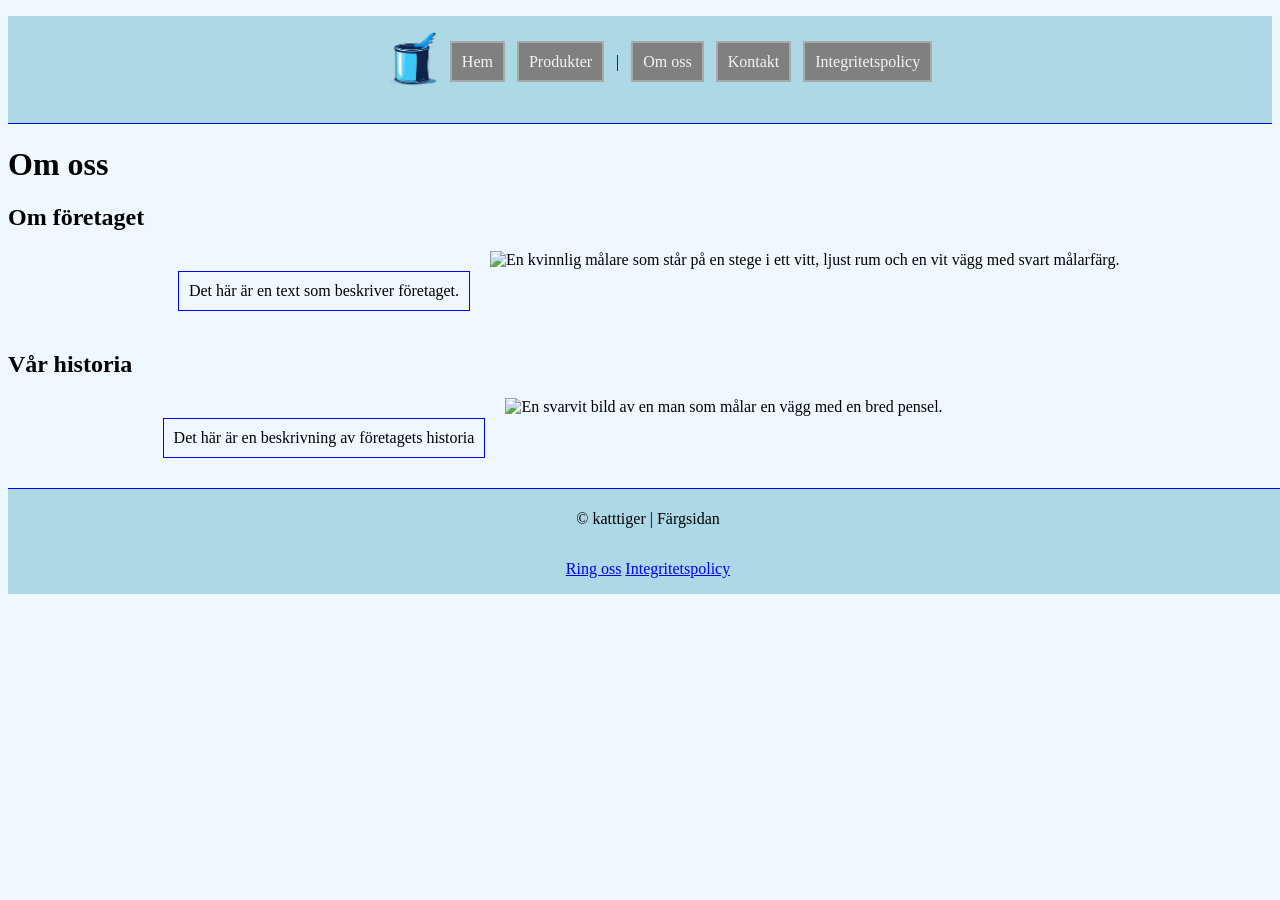
==== about.html @ 9f95f1fd "Updated about.html and added styling" ====
<!doctype html>
<html lang="sv">
  <head>
    <meta charset="UTF-8" />
    <meta name="viewport" content="width=device-width, initial-scale=1.0" />
    <link rel="stylesheet" href="styles/style.css" />
    <link rel="stylesheet" href="styles/about-style.css" />
    <title>Produkter</title>
  </head>
  <body>
    <header>
      <nav class="navigation-menu">
        <ul>
          <li>
            <img
              class="logo"
              src="img/Logo.png"
              href="index.html"
              alt="En färgburk fylld med färgen cyan"
            />
          </li>
          <li><a href="index.html">Hem</a></li>
          <li><a href="products.html">Produkter</a></li>
          <li>|</li>
          <li><a href="about.html">Om oss</a></li>
          <li><a href="contact.html">Kontakt</a></li>
          <li><a href="privacy.html">Integritetspolicy</a></li>
        </ul>
      </nav>
    </header>

    <main>
      <h1>Om oss</h1>
      <section>
        <h2>Om företaget</h2>
        <article>
          <p>Det här är en text som beskriver företaget.</p>
          <img
            src="https://plus.unsplash.com/premium_photo-1663099416258-7f82682bd2b1?w=1000&auto=format&fit=crop&q=60&ixlib=rb-4.1.0&ixid=M3wxMjA3fDB8MHxzZWFyY2h8MXx8d2FsbHBhaW50aW5nfGVufDB8fDB8fHww"
            alt="En kvinnlig målare som står på en stege i ett vitt, ljust rum och en vit vägg med svart målarfärg."
          />
        </article>
      </section>

      <section>
        <h2>Vår historia</h2>
        <article>
          <p>Det här är en beskrivning av företagets historia</p>
          <img
            src="https://images.unsplash.com/photo-1675191863404-e1db618d6655?w=600&auto=format&fit=crop&q=60&ixlib=rb-4.1.0&ixid=M3wxMjA3fDB8MHxzZWFyY2h8M3x8d2FsbHBhaW50aW5nfGVufDB8fDB8fHww"
            alt="En svarvit bild av en man som målar en vägg med en bred pensel."
          />
        </article>
      </section>
    </main>

    <footer>
      <section class="footer-information-section">
        <p>&copy; katttiger | Färgsidan</p>
      </section>

      <section class="footer-information-section">
        <p>
          <a href="tel:+123456789"> Ring oss</a>
          <a href="privacy.html">Integritetspolicy</a>
        </p>
      </section>
    </footer>
  </body>
</html>
---- styles/style.css ----
body {
  background-color: aliceblue;
}

.logo {
  width: 50px;
}

.index-image {
  rotate: -90deg;
}

header {
  background-color: lightblue;
  border-bottom: solid 1px blue;
}

.navigation-menu > ul {
  display: flex;
  flex-wrap: wrap;
  justify-content: center;
  flex-direction: row;
  align-items: center;
  list-style: none;
}

.navigation-menu > ul > li {
  margin: 10px 1px;
  padding: 5px;
}

.navigation-menu > ul > li > a {
  text-decoration: none;
  background-color: grey;
  color: whitesmoke;
  padding: 10px;
  border: 2px solid darkgray;
}

footer {
  margin-top: 10px;
  border-top: 1px solid blue;
  width: 100vw;
  background-color: lightblue;
  padding: 5px 0px 0px 0px;
}

.footer-information-section {
  display: flex;
  align-items: center;
  justify-content: center;
}
---- styles/about-style.css ----
article {
  display: flex;
  justify-content: center;
}

article > p {
  flex-wrap: wrap;
  justify-content: left;
  border: 1px solid blue;
  padding: 10px;
  margin: 20px;
}

article > img {
  width: 50%;
}
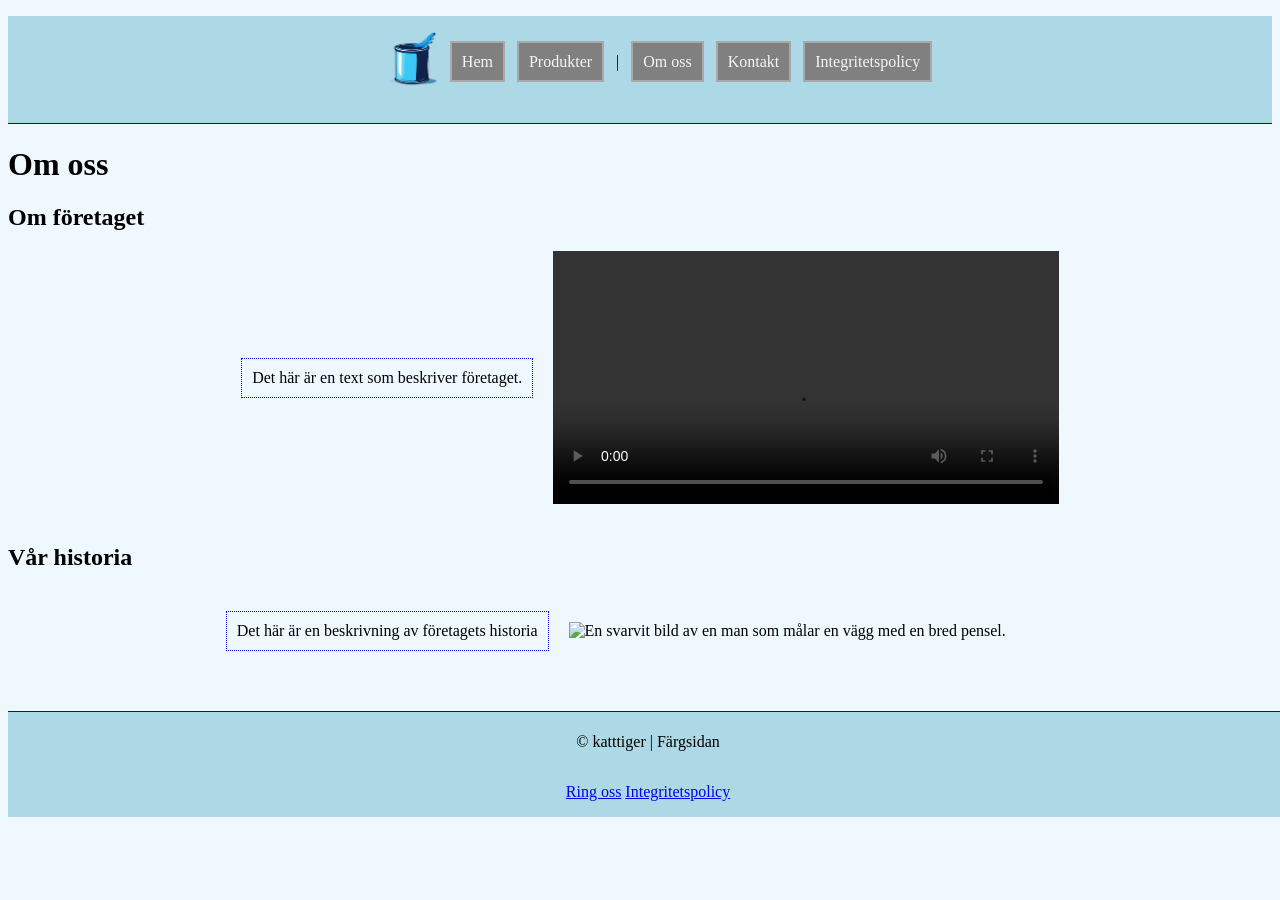
==== commit 7c8c03ca: "added video to about.html" ====
--- a/about.html
+++ b/about.html
@@ -5,7 +5,7 @@
     <meta name="viewport" content="width=device-width, initial-scale=1.0" />
     <link rel="stylesheet" href="styles/style.css" />
     <link rel="stylesheet" href="styles/about-style.css" />
-    <title>Produkter</title>
+    <title>Om oss</title>
   </head>
   <body>
     <header>
@@ -35,10 +35,14 @@
         <h2>Om företaget</h2>
         <article>
           <p>Det här är en text som beskriver företaget.</p>
-          <img
-            src="https://plus.unsplash.com/premium_photo-1663099416258-7f82682bd2b1?w=1000&auto=format&fit=crop&q=60&ixlib=rb-4.1.0&ixid=M3wxMjA3fDB8MHxzZWFyY2h8MXx8d2FsbHBhaW50aW5nfGVufDB8fDB8fHww"
-            alt="En kvinnlig målare som står på en stege i ett vitt, ljust rum och en vit vägg med svart målarfärg."
-          />
+          <video width="320" height="240" controls>
+            <source
+              src="https://www.pexels.com/download/video/9823147/"
+              type="video/mp4"
+              alt="En kvinnlig målare som som målar en vit vägg med hjälp av en roller."
+            />
+            Din webbläsare stödjer inte den här mediafilen.
+          </video>
         </article>
       </section>
 
--- a/styles/about-style.css
+++ b/styles/about-style.css
@@ -1,16 +1,23 @@
 article {
   display: flex;
   justify-content: center;
+  align-items: center;
+  margin-bottom: 40px;
 }
 
 article > p {
   flex-wrap: wrap;
   justify-content: left;
-  border: 1px solid blue;
+  border: 1px dotted blue;
   padding: 10px;
   margin: 20px;
 }
 
 article > img {
-  width: 50%;
+  width: 40%;
 }
+
+article > video {
+  width: 40%;
+  height: 100%;
+}
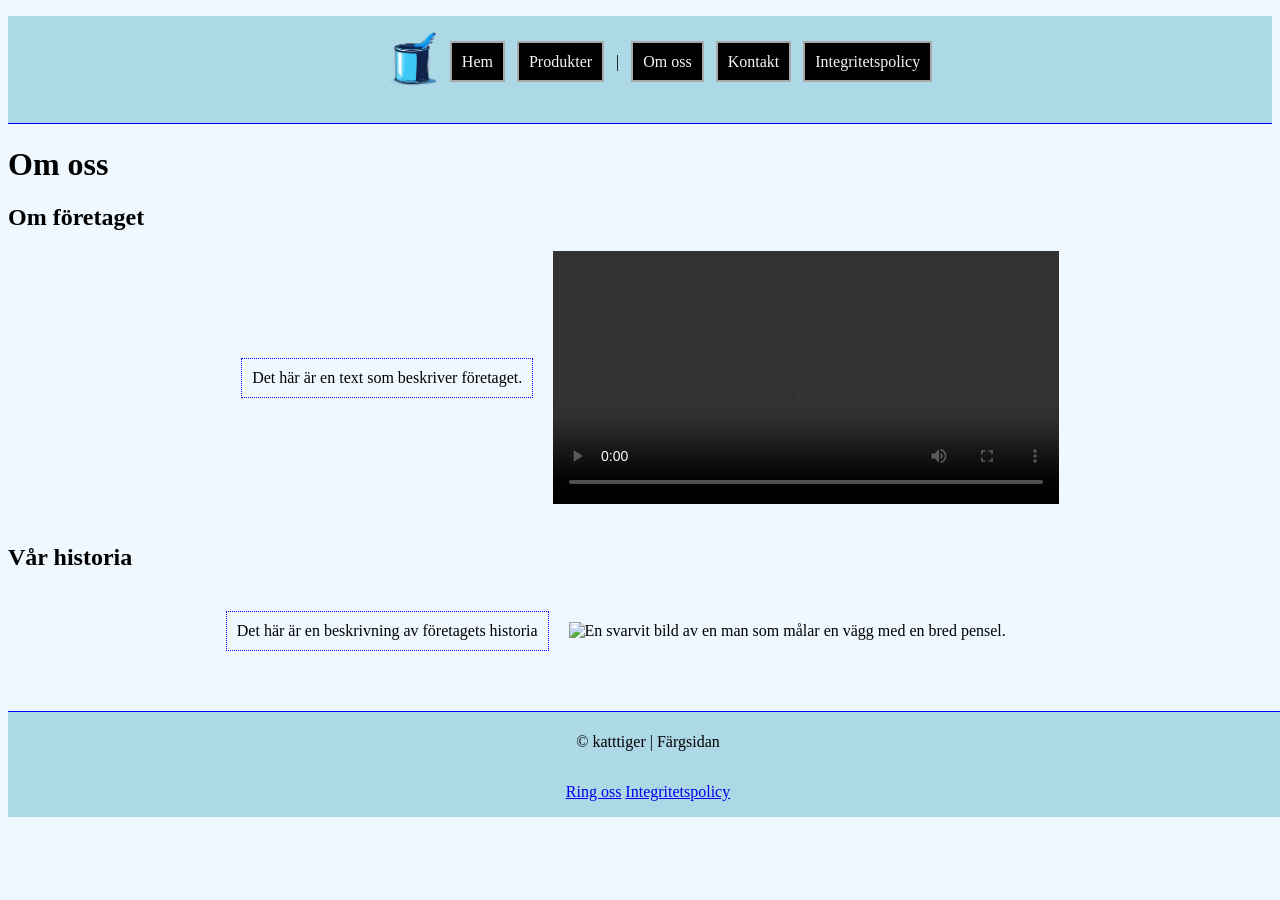
==== commit a3712042: "adjusted color contrast for buttons in header, closed article-tag on page privacy.html and removed h" ====
--- a/about.html
+++ b/about.html
@@ -15,7 +15,6 @@
             <img
               class="logo"
               src="img/Logo.png"
-              href="index.html"
               alt="En färgburk fylld med färgen cyan"
             />
           </li>
@@ -39,7 +38,6 @@
             <source
               src="https://www.pexels.com/download/video/9823147/"
               type="video/mp4"
-              alt="En kvinnlig målare som som målar en vit vägg med hjälp av en roller."
             />
             Din webbläsare stödjer inte den här mediafilen.
           </video>
--- a/styles/style.css
+++ b/styles/style.css
@@ -31,10 +31,14 @@
 
 .navigation-menu > ul > li > a {
   text-decoration: none;
-  background-color: grey;
+  background-color: black;
   color: whitesmoke;
   padding: 10px;
   border: 2px solid darkgray;
+}
+
+.navigation-menu > ul > li :hover {
+  background-color: grey;
 }
 
 footer {
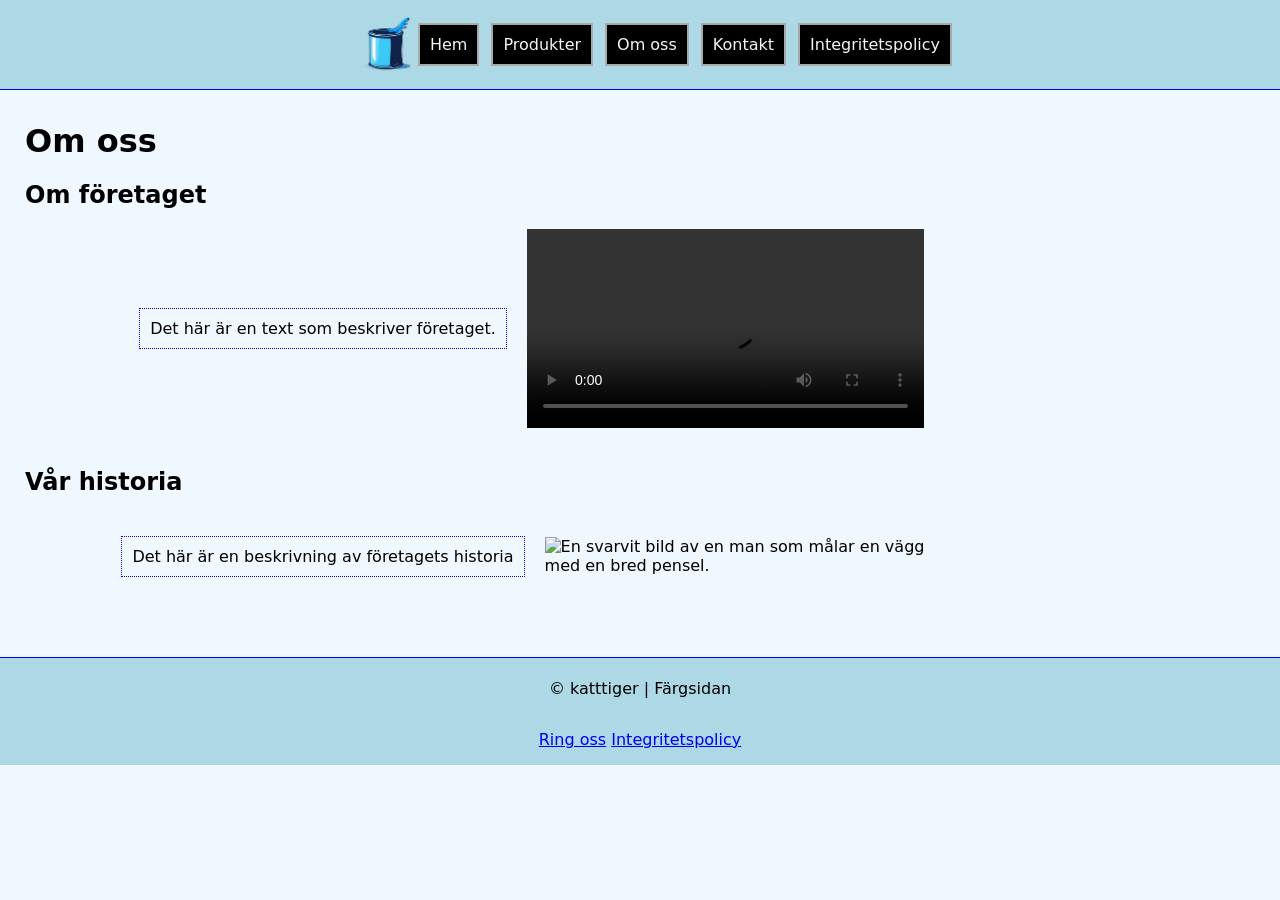
==== commit d99dfd5e: "added hamburger menu to all pages" ====
--- a/about.html
+++ b/about.html
@@ -5,26 +5,60 @@
     <meta name="viewport" content="width=device-width, initial-scale=1.0" />
     <link rel="stylesheet" href="styles/style.css" />
     <link rel="stylesheet" href="styles/about-style.css" />
+    <script src="scripts/app.js" defer></script>
     <title>Om oss</title>
   </head>
   <body>
     <header>
-      <nav class="navigation-menu">
+      <nav class="navigation-menu-desktop">
         <ul>
-          <li>
-            <img
-              class="logo"
-              src="img/Logo.png"
-              alt="En färgburk fylld med färgen cyan"
-            />
-          </li>
+          <img
+            class="logo"
+            src="img/Logo.png"
+            alt="En färgburk fylld med färgen cyan"
+          />
           <li><a href="index.html">Hem</a></li>
           <li><a href="products.html">Produkter</a></li>
-          <li>|</li>
           <li><a href="about.html">Om oss</a></li>
           <li><a href="contact.html">Kontakt</a></li>
           <li><a href="privacy.html">Integritetspolicy</a></li>
         </ul>
+      </nav>
+
+      <nav class="navigation-menu-tablet" id="hamburger-menu-tablet">
+        <img
+          class="logo"
+          src="img/Logo.png"
+          alt="En färgburk fylld med färgen cyan"
+        />
+        <div id="links-tablet">
+          <a href="index.html">Hem</a>
+          <a href="products.html">Produkter</a>
+          <a href="about.html">Om oss</a>
+          <a href="contact.html">Kontakt</a>
+          <a href="privacy.html">Integritetspolicy</a>
+        </div>
+        <button onclick="toggleMenuButtonOnTabletDevices()">
+          <i> &#9776; </i>
+        </button>
+      </nav>
+
+      <nav class="navigation-menu-mobile" id="hamburger-menu-mobile">
+        <img
+          class="logo"
+          src="img/Logo.png"
+          alt="En färgburk fylld med färgen cyan"
+        />
+        <div id="links-mobile">
+          <a href="index.html">Hem</a>
+          <a href="products.html">Produkter</a>
+          <a href="about.html">Om oss</a>
+          <a href="contact.html">Kontakt</a>
+          <a href="privacy.html">Integritetspolicy</a>
+        </div>
+        <button onclick="toggleMenuButtonOnMobileDevices()">
+          <i>&#9776;</i>
+        </button>
       </nav>
     </header>
 
--- a/styles/style.css
+++ b/styles/style.css
@@ -1,9 +1,24 @@
 body {
+  font-family: system-ui, sans-serif;
+  color: black;
   background-color: aliceblue;
+  margin: 0;
+  padding: 0;
+  box-sizing: border-box;
+  max-width: 100%;
+  height: auto;
+}
+
+main {
+  max-width: fit-content;
+  padding: 10px 25px;
+  align-items: center;
+  justify-self: center;
 }
 
 .logo {
   width: 50px;
+  background-color: transparent;
 }
 
 .index-image {
@@ -13,9 +28,15 @@
 header {
   background-color: lightblue;
   border-bottom: solid 1px blue;
-}
-
-.navigation-menu > ul {
+  display: flex;
+  align-items: center;
+  justify-content: center;
+  position: sticky;
+  top: 0;
+  z-index: 10;
+}
+
+.navigation-menu-desktop > ul {
   display: flex;
   flex-wrap: wrap;
   justify-content: center;
@@ -24,12 +45,12 @@
   list-style: none;
 }
 
-.navigation-menu > ul > li {
+.navigation-menu-desktop > ul > li {
   margin: 10px 1px;
   padding: 5px;
 }
 
-.navigation-menu > ul > li > a {
+.navigation-menu-desktop > ul > li > a {
   text-decoration: none;
   background-color: black;
   color: whitesmoke;
@@ -37,7 +58,7 @@
   border: 2px solid darkgray;
 }
 
-.navigation-menu > ul > li :hover {
+.navigation-menu-desktop > ul > li :hover {
   background-color: grey;
 }
 
@@ -54,3 +75,131 @@
   align-items: center;
   justify-content: center;
 }
+
+.navigation-menu-tablet {
+  display: none;
+}
+
+.navigation-menu-mobile {
+  display: none;
+}
+
+@media screen and (max-width: 900px) {
+  .navigation-menu-desktop {
+    display: none;
+  }
+
+  .navigation-menu-mobile {
+    display: none;
+  }
+
+  .navigation-menu-tablet {
+    display: flex;
+    padding: 35px;
+    align-items: center;
+    justify-content: center;
+  }
+
+  .navigation-menu-tablet > ul {
+    display: flex;
+    flex-wrap: wrap;
+    justify-content: center;
+    flex-direction: row;
+    align-items: center;
+    list-style: none;
+  }
+
+  #links-tablet {
+    display: none;
+  }
+
+  .navigation-menu-tablet a {
+    background-color: blue;
+    color: white;
+    text-decoration: none;
+    display: block;
+    padding: 20px;
+    width: 100%;
+  }
+
+  .navigation-menu-tablet > button {
+    position: absolute;
+    top: 15%;
+    right: 1%;
+    width: 70px;
+    height: 50px;
+    margin-right: 10px;
+    background-color: transparent;
+  }
+
+  .header {
+    padding: 100px;
+  }
+
+  .logo {
+    position: absolute;
+    left: 0;
+    top: 5%;
+    margin-left: 20px;
+  }
+}
+
+@media screen and (max-width: 600px) {
+  .navigation-menu-desktop {
+    display: none;
+  }
+
+  .navigation-menu-tablet {
+    display: none;
+  }
+
+  .navigation-menu-mobile {
+    display: flex;
+    padding: 35px;
+    align-items: center;
+    justify-content: center;
+  }
+
+  .navigation-menu-mobile > ul {
+    display: flex;
+    flex-wrap: wrap;
+    justify-content: center;
+    flex-direction: row;
+    align-items: center;
+    list-style: none;
+    background-color: red;
+  }
+
+  #links-mobile {
+    display: none;
+  }
+
+  .navigation-menu-mobile a {
+    background-color: blue;
+    color: white;
+    text-decoration: none;
+    display: block;
+    padding: 20px;
+    width: 100%;
+  }
+
+  .navigation-menu-mobile > button {
+    position: absolute;
+    top: 15%;
+    right: 2%;
+    width: 70px;
+    height: 50px;
+    margin-right: 1%;
+    background-color: transparent;
+  }
+  .header {
+    padding: 100px;
+  }
+
+  .logo {
+    position: absolute;
+    left: 0;
+    top: 5%;
+    margin-left: 20px;
+  }
+}
